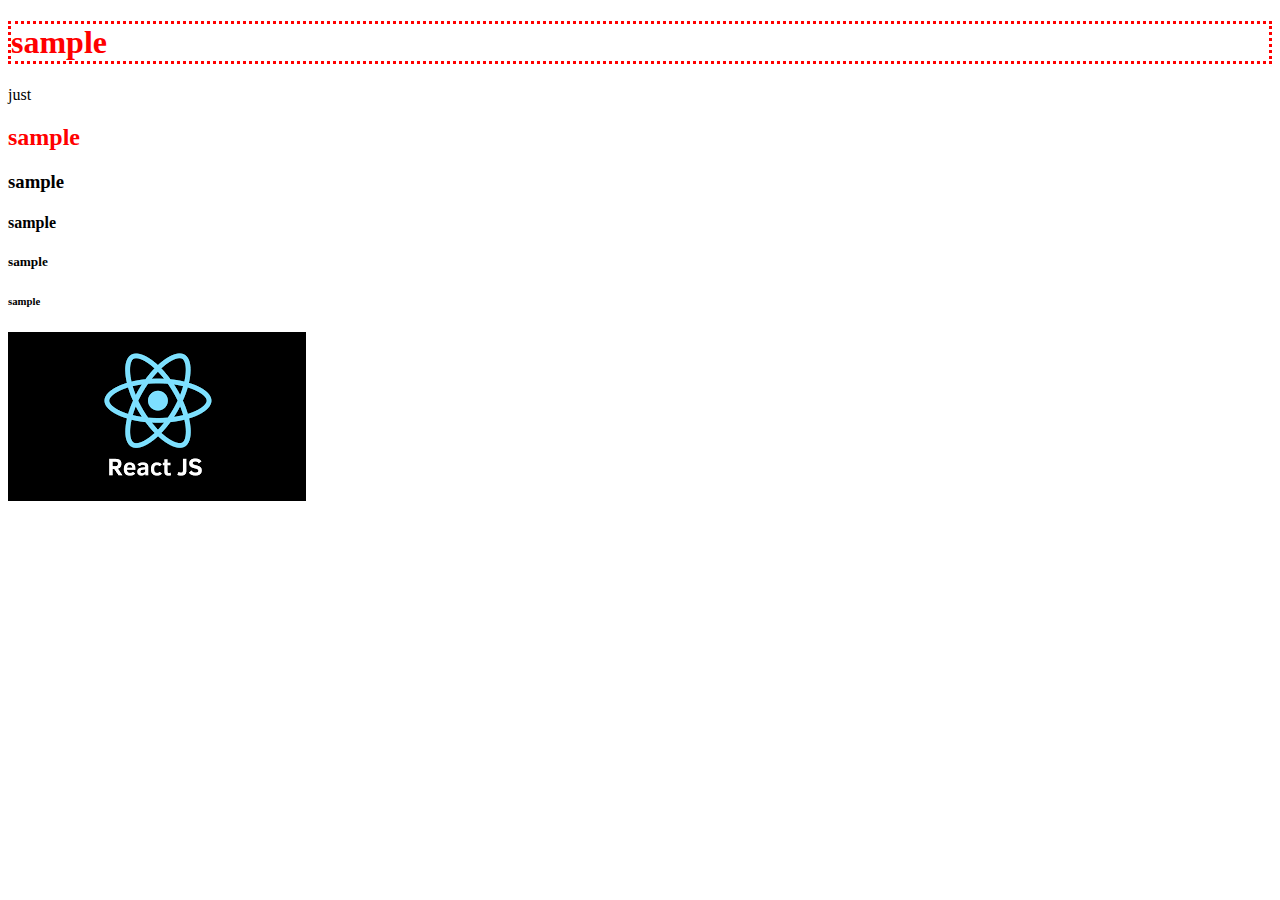
==== index.html @ b624cf59 "Added html and css files" ====
<!DOCTYPE html>
<!DOCTYPE html>
<html lang="en">
<head>
    <style>
        h1{
            color: blueviolet;
        }
    </style>
    <meta charset="UTF-8">
    <meta name="viewport" content="width=device-width, initial-scale=1.0">
    <link rel="stylesheet" href="css styles/style.css ">
    <title>Document</title>
   
</head>
<body>
    <h1 class="s0 s2">sample</h1>
    <p>just</p>
    <h2 class="s0">sample</h2>
    <h3 id="s1">sample</h3>
    <h4 id="s1">sample</h4>
    <h5>sample</h5>
    <h6>sample</h6>
  <img src="[data-uri]" alt="React js">  
</body>
---- css styles/style.css ----
h1{
    color: #000;
}
.s0{
     color:red;
}
#s1{

}
.s2{
    border-style: dotted;
}
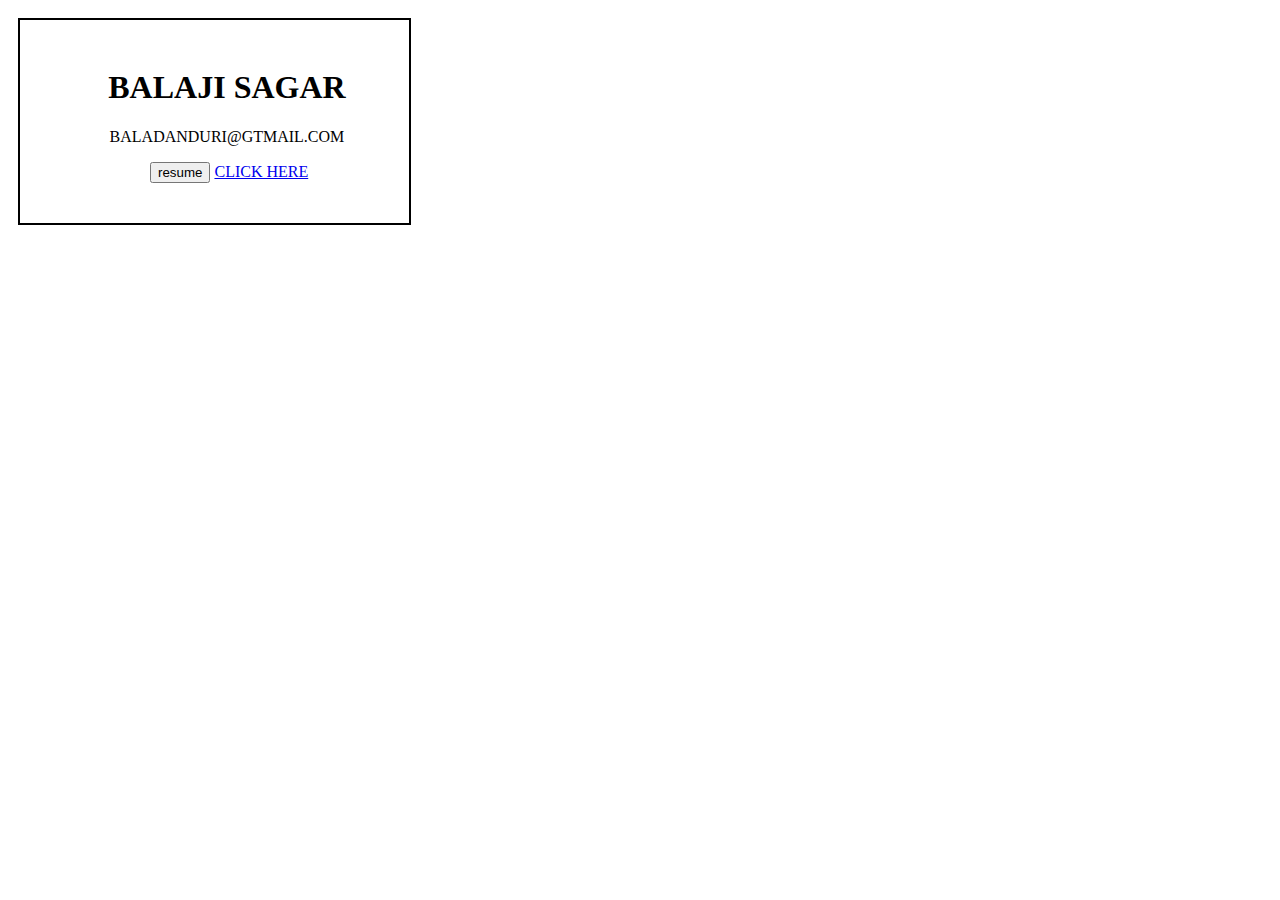
==== commit 7e191c0f: "resume files" ====
--- a/index.html
+++ b/index.html
@@ -1,25 +1,25 @@
-<!DOCTYPE html>
 <!DOCTYPE html>
 <html lang="en">
 <head>
-    <style>
-        h1{
-            color: blueviolet;
-        }
-    </style>
-    <meta charset="UTF-8">
     <meta name="viewport" content="width=device-width, initial-scale=1.0">
     <link rel="stylesheet" href="css styles/style.css ">
     <title>Document</title>
    
 </head>
 <body>
-    <h1 class="s0 s2">sample</h1>
-    <p>just</p>
-    <h2 class="s0">sample</h2>
-    <h3 id="s1">sample</h3>
-    <h4 id="s1">sample</h4>
-    <h5>sample</h5>
-    <h6>sample</h6>
-  <img src="[data-uri]" alt="React js">  
-</body>
+    <div class="parent">
+    <div class="card1">
+        <img class="IMG" src="https://encrypted-tbn0.gstatic.com/images?q=tbn:ANd9GcTunwKey2qQUWaxYh8kdGLF-VVAJ4uU0FP89A&usqp=CAU" alt="">
+        <h1 style="text-align: center;">BALAJI SAGAR</h1>
+        <p style="text-align: center;">BALADANDURI@GTMAIL.COM</p>
+        <button class="RESUME">resume</button>
+        <a href="RESUME.HTML">CLICK HERE</a>
+    </div>
+    
+    
+    
+    </div>
+   
+
+    
+</body>--- a/css styles/style.css
+++ b/css styles/style.css
@@ -1,12 +1,17 @@
-h1{
-    color: #000;
+.card1{
+    border: 2px solid black;
+   width: 28%;
+    margin: 10px 10px;
+    padding: 10px 5px 40px 30px;
 }
-.s0{
-     color:red;
-}
-#s1{
+.IMG{
+    padding-left: 60PX;
+    border-radius: 50%;
 
 }
-.s2{
-    border-style: dotted;
-}+.RESUME{
+    margin-left: 100PX;
+}
+.parent{
+    display: flex;
+}
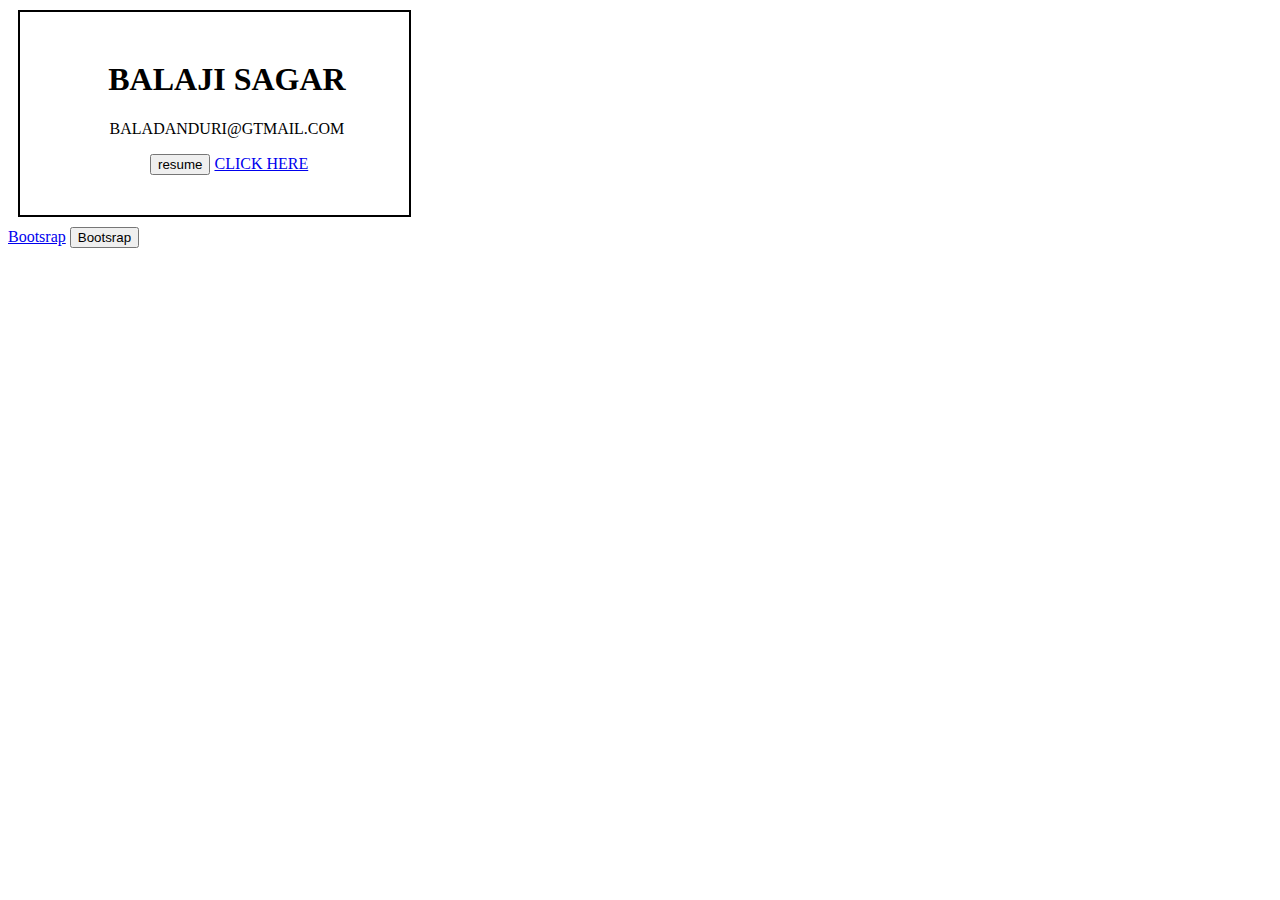
==== commit 0db6835e: "colour" ====
--- a/index.html
+++ b/index.html
@@ -7,7 +7,7 @@
    
 </head>
 <body>
-    <div class="parent">
+   
     <div class="card1">
         <img class="IMG" src="https://encrypted-tbn0.gstatic.com/images?q=tbn:ANd9GcTunwKey2qQUWaxYh8kdGLF-VVAJ4uU0FP89A&usqp=CAU" alt="">
         <h1 style="text-align: center;">BALAJI SAGAR</h1>
@@ -15,10 +15,11 @@
         <button class="RESUME">resume</button>
         <a href="RESUME.HTML">CLICK HERE</a>
     </div>
+    <a href="bootstrap.html" target="Button">Bootsrap</a>
+    <BUtton>Bootsrap</BUtton>
     
     
-    
-    </div>
+ 
    
 
     
